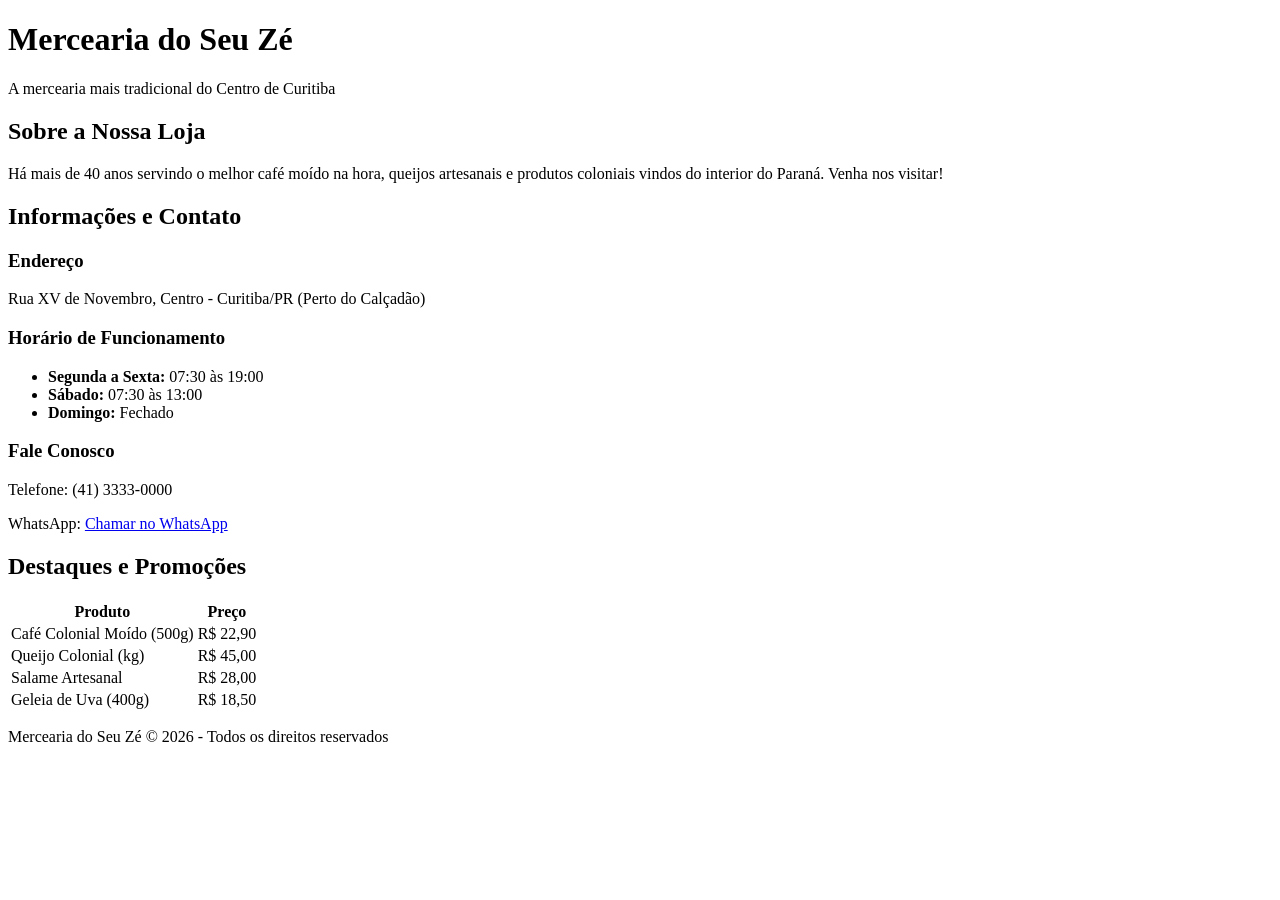
==== index.html @ 29189185 "Add files via upload" ====
<!DOCTYPE html>
<html lang="pt-BR">
<head>
    <link rel="stylesheet" href="style.css">
    <meta charset="UTF-8">
    <title>Mercearia do Seu Zé</title>
    <link rel="stylesheet" href="style.css">
</head>
<body>

    
    <header>
        <h1>Mercearia do Seu Zé</h1>
        <p>A mercearia mais tradicional do Centro de Curitiba</p>
    </header>

  
    <section class="caixa">
        <h2>Sobre a Nossa Loja</h2>
        <p>Há mais de 40 anos servindo o melhor café moído na hora, queijos artesanais e produtos coloniais vindos do interior do Paraná. Venha nos visitar!</p>
    </section>

    
    <section class="caixa">
        <h2>Informações e Contato</h2>
        
        <div class="bloco-info">
            <h3> Endereço</h3>
            <p>Rua XV de Novembro, Centro - Curitiba/PR (Perto do Calçadão)</p>
        </div>

        <div class="bloco-info">
            <h3> Horário de Funcionamento</h3>
            <ul>
                <li><strong>Segunda a Sexta:</strong> 07:30 às 19:00</li>
                <li><strong>Sábado:</strong> 07:30 às 13:00</li>
                <li><strong>Domingo:</strong> Fechado</li>
            </ul>
        </div>

        <div class="bloco-info">
            <h3> Fale Conosco</h3>
            <p>Telefone: (41) 3333-0000</p>
            <p>WhatsApp: <a href="https://wa.me/5541999990000" target="_blank" class="botao-whatsapp">Chamar no WhatsApp</a></p>
        </div>
    </section>

    
    <section class="caixa">
        <h2>Destaques e Promoções</h2>
        <table>
            <thead>
                <tr>
                    <th>Produto</th>
                    <th>Preço</th>
                </tr>
            </thead>
            <tbody>
                <tr>
                    <td>Café Colonial Moído (500g)</td>
                    <td>R$ 22,90</td>
                </tr>
                <tr>
                    <td>Queijo Colonial (kg)</td>
                    <td>R$ 45,00</td>
                </tr>
                <tr>
                    <td>Salame Artesanal</td>
                    <td>R$ 28,00</td>
                </tr>
                <tr>
                    <td>Geleia de Uva (400g)</td>
                    <td>R$ 18,50</td>
                </tr>
            </tbody>
        </table>
    </section>

   
    <footer>
        <p>Mercearia do Seu Zé &copy; 2026 - Todos os direitos reservados</p>
    </footer>

</body>
</html>
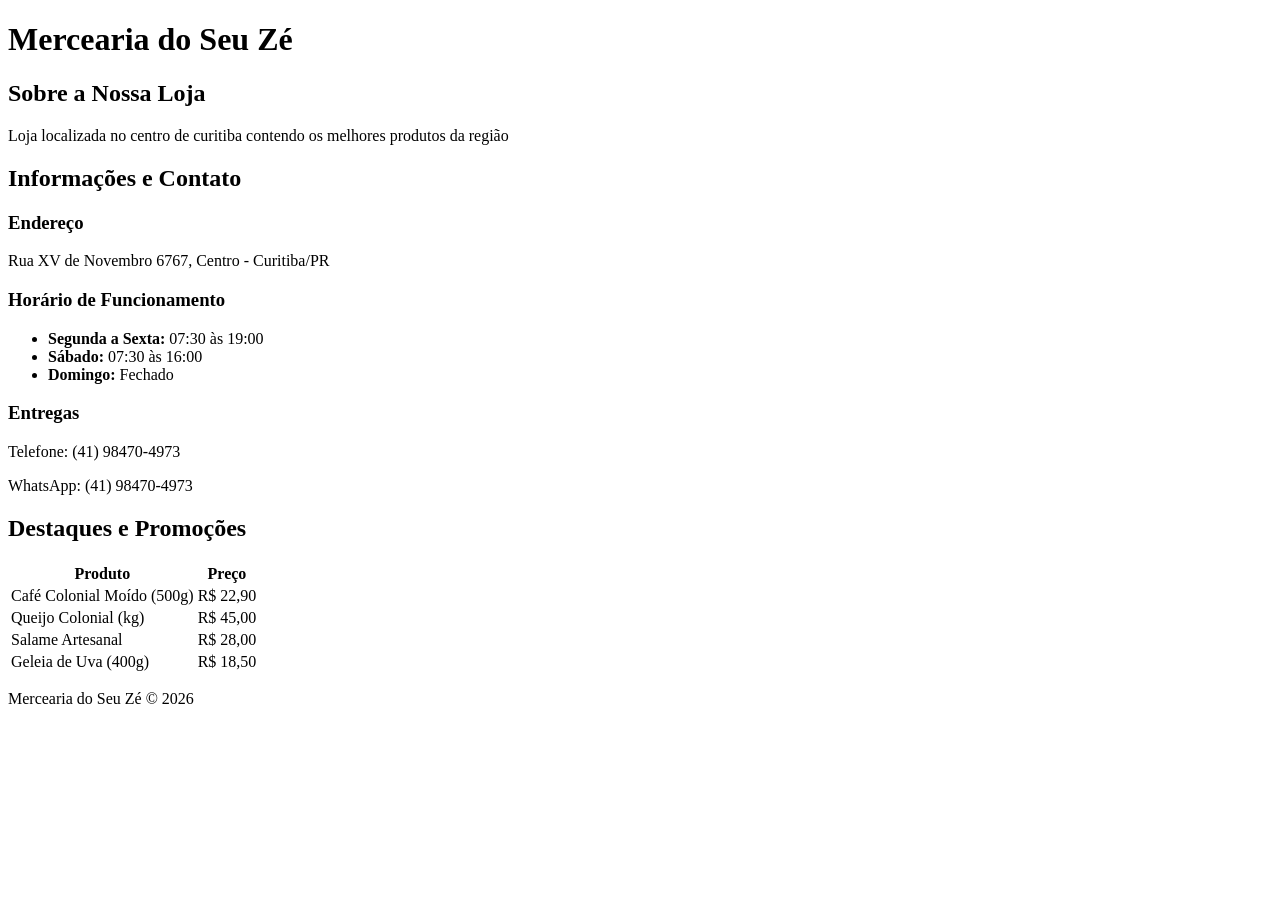
==== commit a89b6a4d: "Revise store information and contact details Updated contact information and store details." ====
--- a/index.html
+++ b/index.html
@@ -11,13 +11,13 @@
     
     <header>
         <h1>Mercearia do Seu Zé</h1>
-        <p>A mercearia mais tradicional do Centro de Curitiba</p>
+       
     </header>
 
   
     <section class="caixa">
         <h2>Sobre a Nossa Loja</h2>
-        <p>Há mais de 40 anos servindo o melhor café moído na hora, queijos artesanais e produtos coloniais vindos do interior do Paraná. Venha nos visitar!</p>
+        <p>Loja localizada no centro de curitiba contendo os melhores produtos da região</p>
     </section>
 
     
@@ -26,22 +26,22 @@
         
         <div class="bloco-info">
             <h3> Endereço</h3>
-            <p>Rua XV de Novembro, Centro - Curitiba/PR (Perto do Calçadão)</p>
+            <p>Rua XV de Novembro 6767, Centro - Curitiba/PR </p>
         </div>
 
         <div class="bloco-info">
             <h3> Horário de Funcionamento</h3>
             <ul>
                 <li><strong>Segunda a Sexta:</strong> 07:30 às 19:00</li>
-                <li><strong>Sábado:</strong> 07:30 às 13:00</li>
+                <li><strong>Sábado:</strong> 07:30 às 16:00</li>
                 <li><strong>Domingo:</strong> Fechado</li>
             </ul>
         </div>
 
         <div class="bloco-info">
-            <h3> Fale Conosco</h3>
-            <p>Telefone: (41) 3333-0000</p>
-            <p>WhatsApp: <a href="https://wa.me/5541999990000" target="_blank" class="botao-whatsapp">Chamar no WhatsApp</a></p>
+            <h3> Entregas</h3>
+            <p>Telefone: (41) 98470-4973</p>
+            <p>WhatsApp: <a href="https://wa.me" target="_blank" class="botao-whatsapp"></a>(41) 98470-4973</p>
         </div>
     </section>
 
@@ -78,8 +78,8 @@
 
    
     <footer>
-        <p>Mercearia do Seu Zé &copy; 2026 - Todos os direitos reservados</p>
+        <p>Mercearia do Seu Zé &copy; 2026 </p>
     </footer>
 
 </body>
-</html>+</html>
